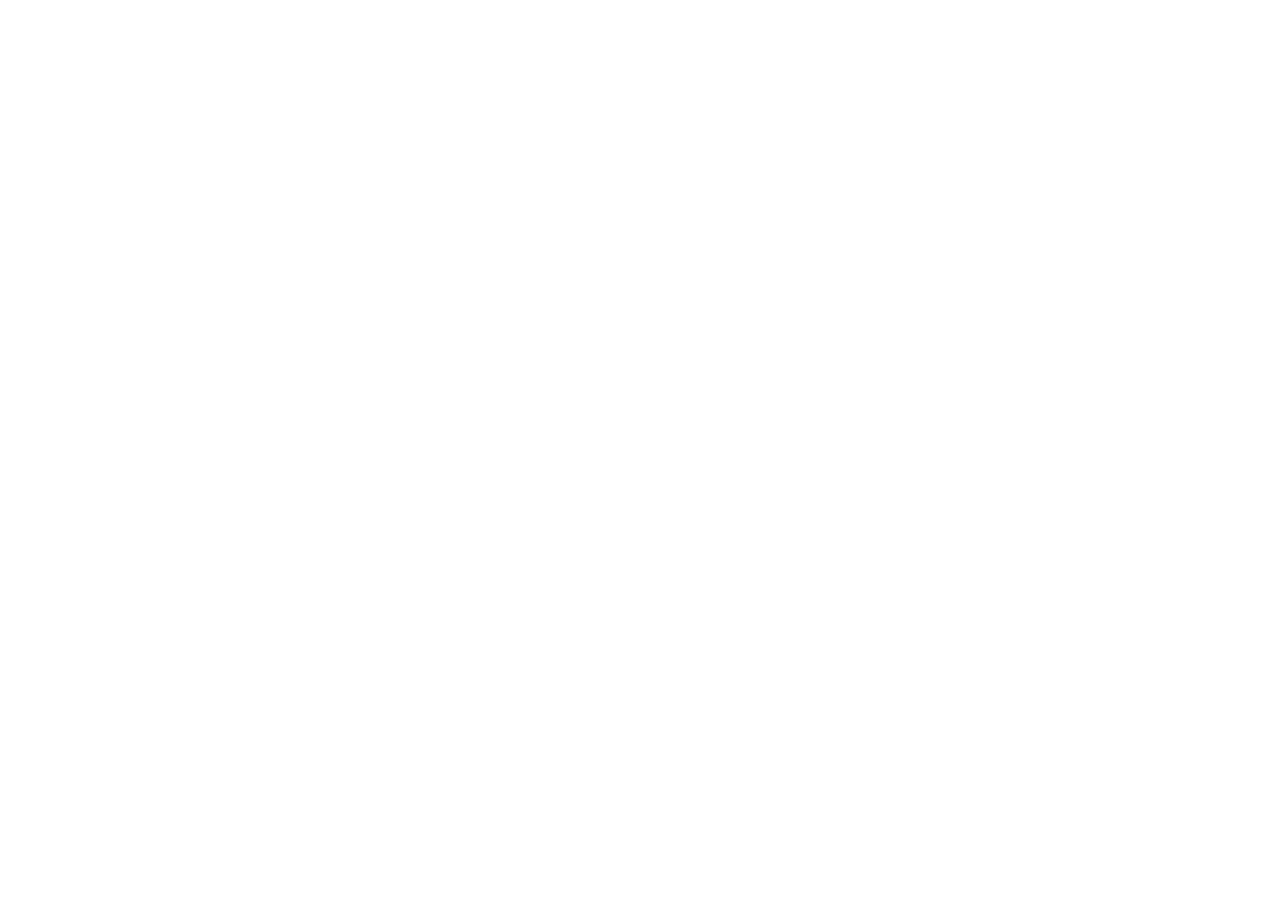
==== Call Book/index.html @ cb2f1eb8 "10.07.18 first push" ====
<!DOCTYPE html>
<html lang="en" dir="ltr">
  <head>
    <meta charset="utf-8">
    <title>Phone Book</title>
  </head>
  <body>
    <script type="text/javascript" src="js.js">

    </script>
  </body>
</html>
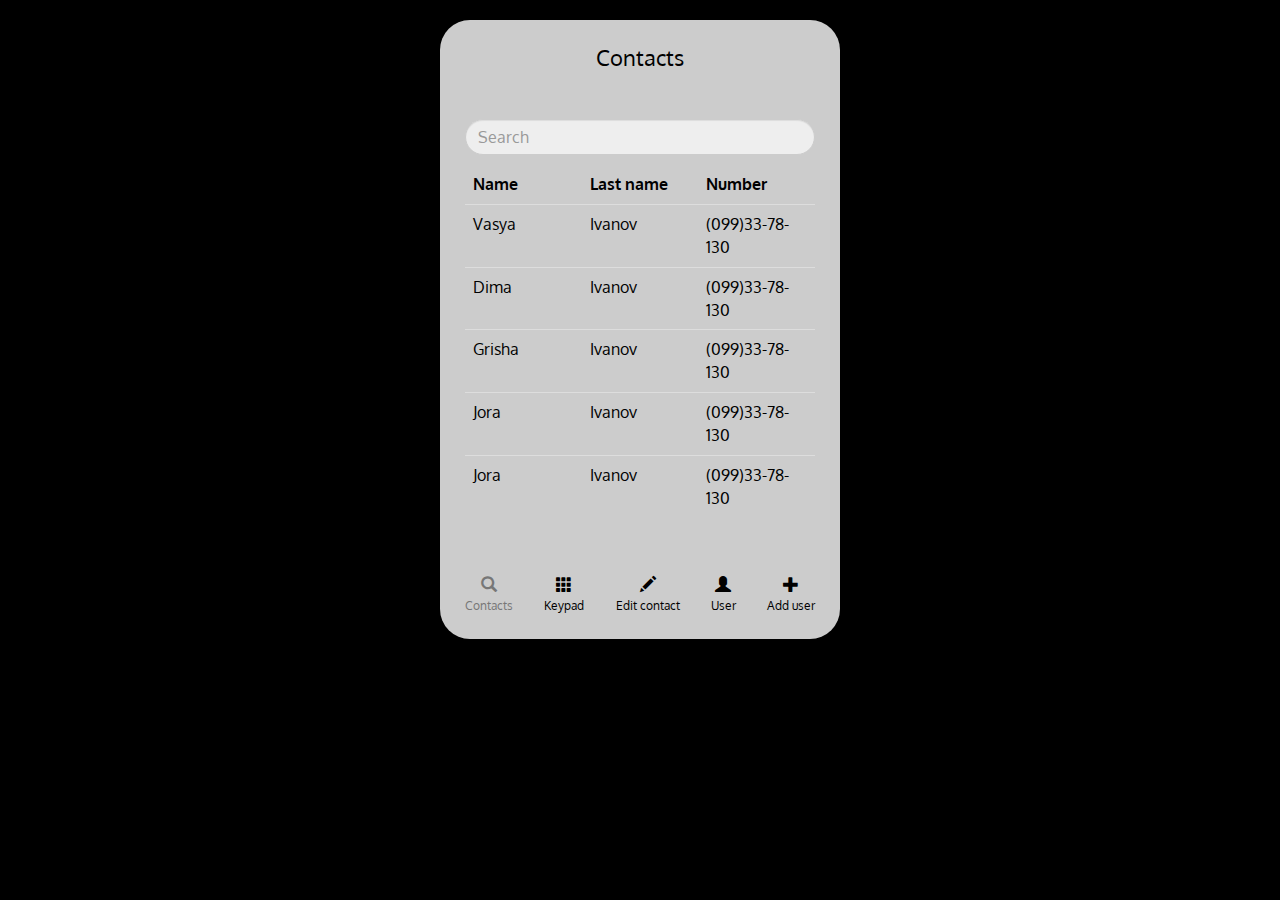
==== commit d92ad3ca: "20.07 second push" ====
--- a/Call Book/index.html
+++ b/Call Book/index.html
@@ -1,12 +1,153 @@
 <!DOCTYPE html>
-<html lang="en" dir="ltr">
-  <head>
-    <meta charset="utf-8">
-    <title>Phone Book</title>
-  </head>
-  <body>
-    <script type="text/javascript" src="js.js">
+<html lang="en">
+<head>
+	<meta charset="utf-8">
+	<meta http-equiv="X-UA-Compatible" content="IE=edge">
+	<meta name="viewport" content="width=device-width, initial-scale=1">
+	<title>Contacts</title>
+	<link href="https://fonts.googleapis.com/css?family=Oxygen" rel="stylesheet">
+	<link href="css/bootstrap.css" rel="stylesheet">
+	<link rel="stylesheet" href="css/main.css">
+</head>
 
-    </script>
-  </body>
+<body>
+	<header class="header">
+		<div class="container top-radius">
+			<h2>Contacts</h2>
+		</div>
+	</header>
+
+	<main>
+		<div class="container">
+			<form class="form-inline search-form">
+				<div class="form-group">
+					<label class="sr-only" for="search">Search</label>
+					<input type="text" class="form-control" id= "search" placeholder="Search">
+				</div>
+			</form>
+			<table class="table table-hover contacts">
+				<thead>
+					<tr>
+						<th>Name</th>
+						<th>Last name</th>
+						<th>Number</th>
+					</tr>
+				</thead>
+				<tbody id="tbody_id">
+					<!-- <tr>
+						<td>Иван</td>
+						<td>Петров</td>
+						<td>IvanPetrov@ec.ua</td>
+					</tr>
+					<tr>
+						<td>Сергей</td>
+						<td>Сергеев</td>
+						<td>SergeiSergeev@ec.ua</td>
+					</tr>
+					<tr>
+						<td>Иван</td>
+						<td>Иванов</td>
+						<td >IvanIvanov@ec.ua</td>
+					</tr>
+					<tr>
+						<td>Александр</td>
+						<td>Александров</td>
+						<td >AlexAlex@ec.ua</td>
+					</tr>
+					<tr>
+						<td>Алекс</td>
+						<td>Смирнов</td>
+						<td>AlexSmirnov@ec.ua</td>
+					</tr>
+					<tr>
+						<td>Сергей</td>
+						<td>Волков</td>
+						<td>VolkovSergey@ec.ua</td>
+					</tr>
+					<tr>
+						<td>Мария</td>
+						<td>Шарапова</td>
+						<td>MariyaSharapova@ec.ua</td>
+					</tr>
+					<tr>
+						<td>Александр</td>
+						<td>Винник</td>
+						<td>AlexVinnik@ec.ua</td>
+					</tr>
+					<tr>
+						<td>Дарий</td>
+						<td>Смирнов</td>
+						<td>DariySmirnov@ec.ua</td>
+					</tr>
+					<tr>
+						<td>Елена</td>
+						<td>Лещенко</td>
+						<td>ElenaLeshenko@ec.ua</td>
+					</tr>
+					<tr>
+						<td>Ольга</td>
+						<td>Новикова</td>
+						<td>OlgaNovikova@ec.ua</td>
+					</tr>
+					<tr>
+						<td>Наталья</td>
+						<td>Шемякина</td>
+						<td>ShemyakinaN@ec.ua</td>
+					</tr>
+					<tr>
+						<td>Анна</td>
+						<td>Донцова</td>
+						<td>AnnaDontsova@ec.ua</td>
+					</tr>
+					<tr>
+						<td>Влад</td>
+						<td>Яма</td>
+						<td>VladYama@ec.ua</td>
+					</tr>
+					<tr>
+						<td>Кира</td>
+						<td>Воробьева</td>
+						<td>Kira1990@ec.ua</td>
+					</tr>
+					<tr>
+						<td>Виктор</td>
+						<td>Кривенко</td>
+						<td>ViktorKriv@ec.ua</td>
+					</tr> -->
+				</tbody>
+			</table>
+		</div>
+	</main>
+	<footer class="footer">
+		<div class="container bottom-radius">
+			<nav class="main-nav">
+				<a href="index.html" class="tab active">
+					<span class="glyphicon glyphicon-search" aria-hidden="true"></span>
+					<span class = "tab-text">Contacts</span>
+				</a>
+				<a href="keypad.html" class="tab">
+					<span class="glyphicon glyphicon-th" aria-hidden="true"></span>
+					<span class = "tab-text">Keypad</span>
+				</a>
+				<a href="edit-contact.html" class="tab">
+					<span class="glyphicon glyphicon-pencil" aria-hidden="true"></span>
+					<span class = "tab-text">Edit contact</span>
+				</a>
+				<a href="user.html" class="tab">
+					<span class="glyphicon glyphicon-user" aria-hidden="true"></span>
+					<span class = "tab-text">User</span>
+				</a>
+				<a href="add-user.html" class="tab">
+					<span class="glyphicon glyphicon-plus" aria-hidden="true"></span>
+					<span class = "tab-text">Add user</span>
+				</a>
+			</nav>
+		</div>
+	</footer>
+
+
+
+
+	<script src="js/main.js"></script>
+</body>
 </html>
--- a/Call Book/css/main.css
+++ b/Call Book/css/main.css
@@ -0,0 +1,331 @@
+/**
+ * Description: main styles
+ * Version: 1.0.0
+ * Last update: 09.01.2017
+ * Author: alex.maslennikova19@gmail.com
+ */
+/*$breakpoints: (
+	'screen-xs': 480px,
+	'screen-sm': 768px,
+	'screen-md': 992px,
+	'screen-lg': 1200px
+);
+// keywords
+$media-expressions: (
+	'screen': 'screen',
+	'print': 'print',
+	'handheld': 'handheld',
+	'landscape': '(orientation: landscape)',
+	'portrait': '(orientation: portrait)',
+	'retina2x': '(-webkit-min-device-pixel-ratio: 1.5), (min-resolution: 144dpi)',
+	'retina3x': '(-webkit-min-device-pixel-ratio: 2.5), (min-resolution: 240dpi)'
+);*/
+.clearfix:after {
+  content: '';
+  display: table;
+  clear: both;
+}
+
+.ellipsis {
+  white-space: nowrap;
+  /* 1 */
+  text-overflow: ellipsis;
+  /* 2 */
+  overflow: hidden;
+}
+
+a:hover, a:focus, a:active, a.active {
+  color: #777;
+  text-decoration: none;
+}
+
+button {
+  outline-color: white;
+}
+
+h2 {
+  margin: 0;
+}
+
+h3 {
+  margin: 0;
+}
+
+.container {
+  width: 400px;
+  background: #ccc;
+  padding: 25px;
+}
+
+.top-radius {
+  border-top-left-radius: 30px;
+  border-top-right-radius: 30px;
+}
+
+.bottom-radius {
+  border-bottom-left-radius: 30px;
+  border-bottom-right-radius: 30px;
+}
+
+.header {
+  text-align: center;
+  margin-top: 20px;
+}
+
+.main-nav {
+  display: flex;
+  justify-content: space-between;
+}
+
+.keypad-holder {
+  width: 250px;
+  margin: 0 auto;
+  display: flex;
+  flex-wrap: wrap;
+  justify-content: space-around;
+}
+
+.number {
+  margin: 0 auto;
+  width: 200px;
+  height: 50px;
+  margin-bottom: 20px;
+  border-bottom: 1px solid #eee;
+  display: flex;
+  justify-content: space-between;
+}
+
+.number .numbers {
+  align-self: flex-end;
+}
+
+.key {
+  width: 60px;
+  min-height: 60px;
+  padding: 15px 0;
+  border-radius: 50%;
+  border: 1px solid #fff;
+  text-align: center;
+  margin-bottom: 10px;
+  margin-left: 5px;
+  margin-right: 5px;
+  display: flex;
+  align-items: center;
+  justify-content: center;
+}
+
+.key:last-child {
+  background: #4cda64;
+  color: #fff;
+}
+
+.key:last-child:hover {
+  background: #348f3c;
+  border: 1px solid #fff;
+}
+
+.key:hover {
+  background: rgba(0, 0, 0, 0.1);
+  border: 1px solid #777;
+}
+
+.tab {
+  display: flex;
+  flex-direction: column;
+  align-items: center;
+}
+
+.tab:hover, .tab:focus, .tab:active, .tab.active {
+  color: #777;
+  text-decoration: none;
+}
+
+.tab-text {
+  font-size: 12px;
+  margin-top: 5px;
+}
+
+.contacts tbody {
+  display: block;
+  max-height: 300px;
+  overflow: hidden;
+  overflow-y: auto;
+}
+
+.contacts tr {
+  display: table;
+  width: 100%;
+  table-layout: fixed;
+}
+
+.table > thead > tr > th {
+  border: none;
+}
+
+.form-inline .form-control {
+  margin-bottom: 10px;
+  width: 100%;
+}
+
+.form-inline .form-group {
+  display: block;
+}
+
+.user-top-line {
+  display: flex;
+  justify-content: space-between;
+  margin-bottom: 20px;
+  font-size: 14px;
+}
+
+.user-img {
+  width: 100px;
+  height: 100px;
+  margin-bottom: 10px;
+}
+
+.user-name {
+  font-weight: bold;
+  text-align: center;
+  margin-bottom: 30px;
+}
+
+.options-line {
+  display: flex;
+  justify-content: space-between;
+  text-align: center;
+  margin-bottom: 20px;
+}
+
+.options-icon {
+  border-radius: 50%;
+  background: #000;
+  color: #fff;
+  width: 40px;
+  height: 40px;
+  margin: 0 auto 5px;
+  position: relative;
+}
+
+.options-icon:hover {
+  background: #777;
+}
+
+.options-text {
+  font-size: 12px;
+}
+
+.message, .call, .video, .mail {
+  display: flex;
+  flex-direction: column;
+}
+
+.icon {
+  position: absolute;
+  top: 50%;
+  left: 50%;
+  -webkit-transform: translate(-50%, -50%);
+  -ms-transform: translate(-50%, -50%);
+  transform: translate(-50%, -50%);
+}
+
+.tel-number {
+  margin-bottom: 20px;
+  font-size: 16px;
+}
+
+.options-table {
+  margin-bottom: 20px;
+  font-size: 16px;
+}
+
+.options-item {
+  padding: 10px 0;
+  border-bottom: 1px solid #777;
+}
+
+.options-item:first-child {
+  border-top: 1px solid #777;
+}
+
+.scroll-holder {
+  max-height: 300px;
+  overflow: hidden;
+  overflow-y: auto;
+  margin-bottom: 20px;
+}
+
+.add-foto-btn {
+  width: 100px;
+  height: 100px;
+  border-radius: 50%;
+  border: 1px solid #eee;
+  outline: none;
+}
+
+.add-btn {
+  border: 0;
+  background: transparent;
+  width: 100%;
+  text-align: left;
+  outline-color: gray;
+}
+
+.done-btn {
+  background: transparent;
+  border: none;
+  outline: none;
+}
+
+.done-btn:hover {
+  color: #777;
+}
+
+.main-info-holder {
+  flex-grow: 1;
+}
+
+.edit-main-info {
+  display: flex;
+  justify-content: space-between;
+  margin-bottom: 20px;
+}
+
+.edit-foto {
+  margin-right: 10px;
+}
+
+.edit-field {
+  padding: 5px 0;
+  border-bottom: 1px solid #fff;
+  width: 100%;
+  display: flex;
+}
+
+.delete-btn {
+  color: #e32910;
+  margin-top: 3px;
+  margin-right: 10px;
+  border: none;
+  background: transparent;
+}
+
+.delete-btn:hover, .delete-btn:focus, .delete-btn:active {
+  color: #a70b0f;
+}
+
+.add-btn {
+  color: #4cda64;
+  margin-top: 3px;
+  margin-right: 10px;
+}
+
+.add-btn:hover, .add-btn:focus, .add-btn:active {
+  color: #348f3c;
+}
+
+.delete-contact {
+  color: #e32910;
+  margin: 0 auto;
+  font-weight: bold;
+}
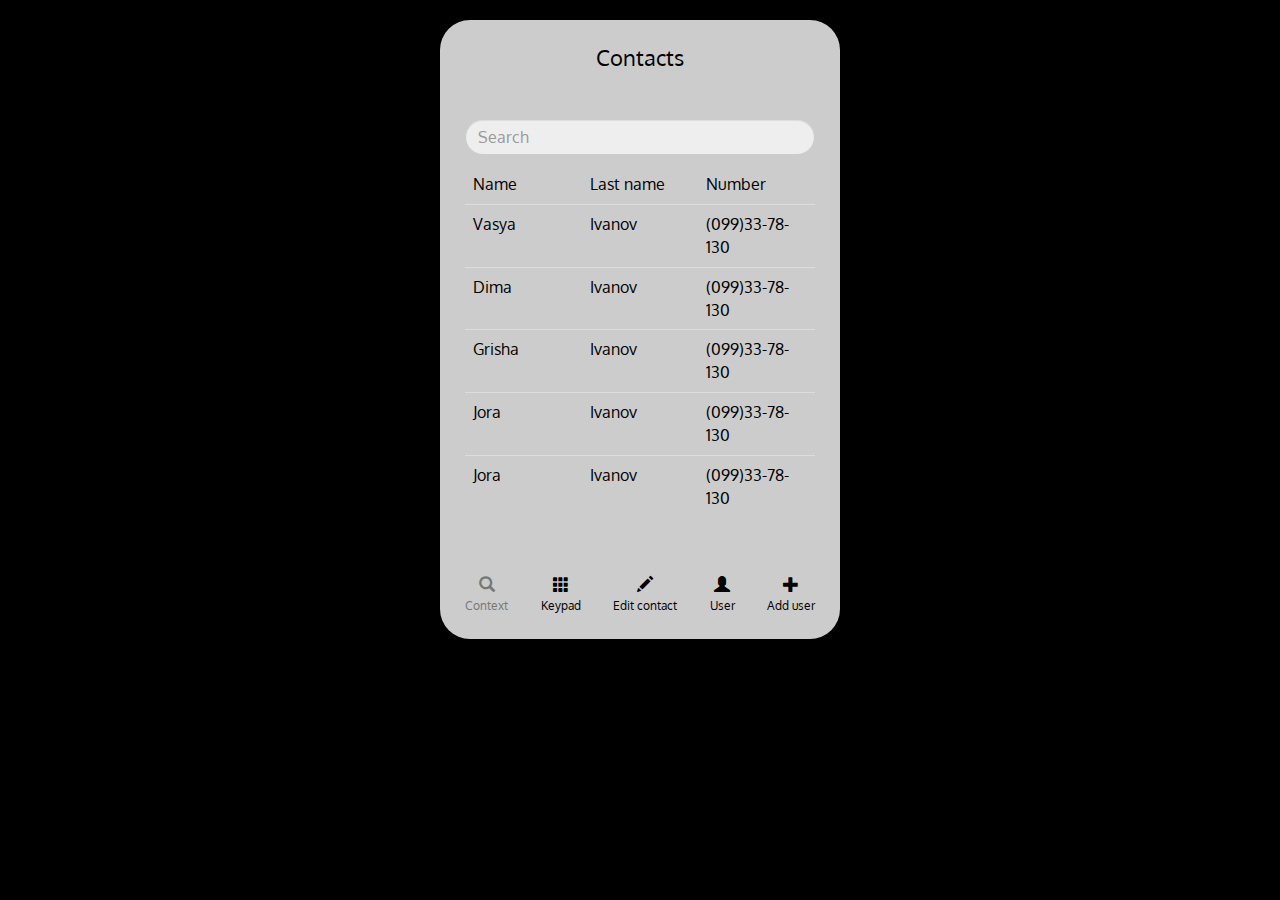
==== commit 6ebcdbba: "23.07fourthCommit" ====
--- a/Call Book/index.html
+++ b/Call Book/index.html
@@ -11,139 +11,6 @@
 </head>
 
 <body>
-	<header class="header">
-		<div class="container top-radius">
-			<h2>Contacts</h2>
-		</div>
-	</header>
-
-	<main>
-		<div class="container">
-			<form class="form-inline search-form">
-				<div class="form-group">
-					<label class="sr-only" for="search">Search</label>
-					<input type="text" class="form-control" id= "search" placeholder="Search">
-				</div>
-			</form>
-			<table class="table table-hover contacts">
-				<thead>
-					<tr>
-						<th>Name</th>
-						<th>Last name</th>
-						<th>Number</th>
-					</tr>
-				</thead>
-				<tbody id="tbody_id">
-					<!-- <tr>
-						<td>Иван</td>
-						<td>Петров</td>
-						<td>IvanPetrov@ec.ua</td>
-					</tr>
-					<tr>
-						<td>Сергей</td>
-						<td>Сергеев</td>
-						<td>SergeiSergeev@ec.ua</td>
-					</tr>
-					<tr>
-						<td>Иван</td>
-						<td>Иванов</td>
-						<td >IvanIvanov@ec.ua</td>
-					</tr>
-					<tr>
-						<td>Александр</td>
-						<td>Александров</td>
-						<td >AlexAlex@ec.ua</td>
-					</tr>
-					<tr>
-						<td>Алекс</td>
-						<td>Смирнов</td>
-						<td>AlexSmirnov@ec.ua</td>
-					</tr>
-					<tr>
-						<td>Сергей</td>
-						<td>Волков</td>
-						<td>VolkovSergey@ec.ua</td>
-					</tr>
-					<tr>
-						<td>Мария</td>
-						<td>Шарапова</td>
-						<td>MariyaSharapova@ec.ua</td>
-					</tr>
-					<tr>
-						<td>Александр</td>
-						<td>Винник</td>
-						<td>AlexVinnik@ec.ua</td>
-					</tr>
-					<tr>
-						<td>Дарий</td>
-						<td>Смирнов</td>
-						<td>DariySmirnov@ec.ua</td>
-					</tr>
-					<tr>
-						<td>Елена</td>
-						<td>Лещенко</td>
-						<td>ElenaLeshenko@ec.ua</td>
-					</tr>
-					<tr>
-						<td>Ольга</td>
-						<td>Новикова</td>
-						<td>OlgaNovikova@ec.ua</td>
-					</tr>
-					<tr>
-						<td>Наталья</td>
-						<td>Шемякина</td>
-						<td>ShemyakinaN@ec.ua</td>
-					</tr>
-					<tr>
-						<td>Анна</td>
-						<td>Донцова</td>
-						<td>AnnaDontsova@ec.ua</td>
-					</tr>
-					<tr>
-						<td>Влад</td>
-						<td>Яма</td>
-						<td>VladYama@ec.ua</td>
-					</tr>
-					<tr>
-						<td>Кира</td>
-						<td>Воробьева</td>
-						<td>Kira1990@ec.ua</td>
-					</tr>
-					<tr>
-						<td>Виктор</td>
-						<td>Кривенко</td>
-						<td>ViktorKriv@ec.ua</td>
-					</tr> -->
-				</tbody>
-			</table>
-		</div>
-	</main>
-	<footer class="footer">
-		<div class="container bottom-radius">
-			<nav class="main-nav">
-				<a href="index.html" class="tab active">
-					<span class="glyphicon glyphicon-search" aria-hidden="true"></span>
-					<span class = "tab-text">Contacts</span>
-				</a>
-				<a href="keypad.html" class="tab">
-					<span class="glyphicon glyphicon-th" aria-hidden="true"></span>
-					<span class = "tab-text">Keypad</span>
-				</a>
-				<a href="edit-contact.html" class="tab">
-					<span class="glyphicon glyphicon-pencil" aria-hidden="true"></span>
-					<span class = "tab-text">Edit contact</span>
-				</a>
-				<a href="user.html" class="tab">
-					<span class="glyphicon glyphicon-user" aria-hidden="true"></span>
-					<span class = "tab-text">User</span>
-				</a>
-				<a href="add-user.html" class="tab">
-					<span class="glyphicon glyphicon-plus" aria-hidden="true"></span>
-					<span class = "tab-text">Add user</span>
-				</a>
-			</nav>
-		</div>
-	</footer>
 
 
 
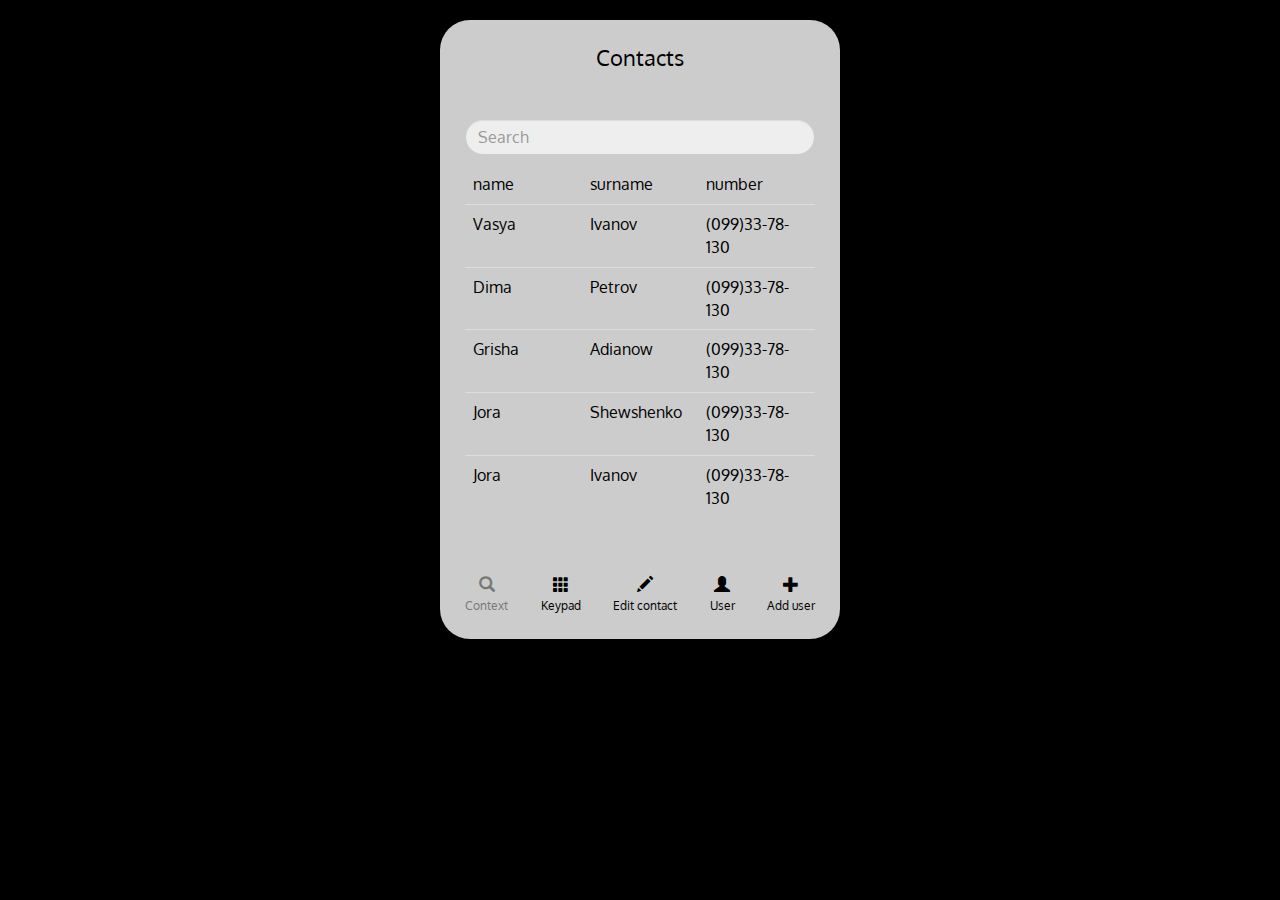
==== commit 9c0b7c7e: "callBook in classes 31.07" ====
--- a/Call Book/index.html
+++ b/Call Book/index.html
@@ -11,10 +11,13 @@
 </head>
 
 <body>
+	<div id="app">
+
+	</div>
 
 
 
-
-	<script src="js/main.js"></script>
+	<script src="js/context.js"></script>
+	<script src="js/footer.js"></script>
 </body>
 </html>
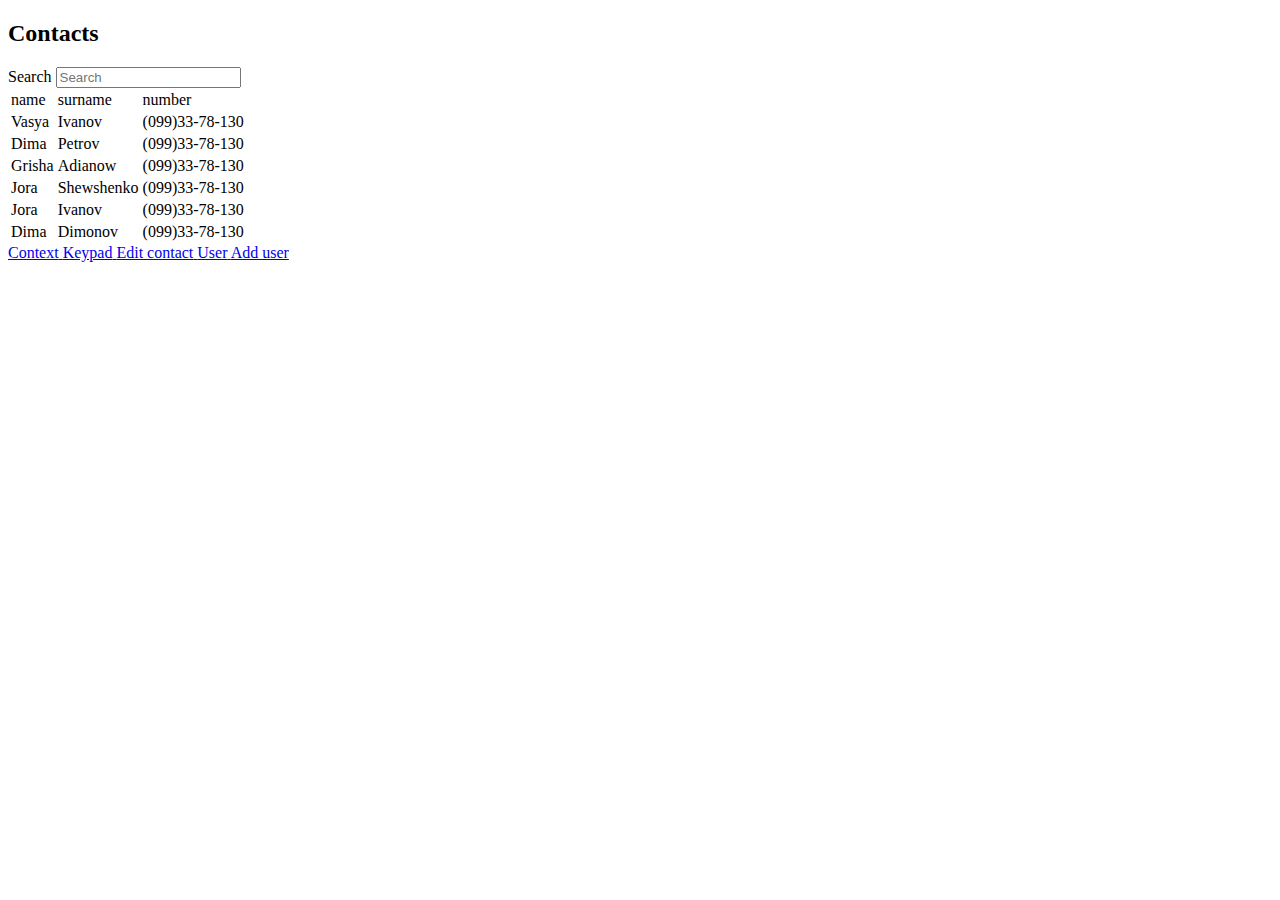
==== commit 1a7816f5: "07.08 add Search and Keypad validation" ====
--- a/Call Book/index.html
+++ b/Call Book/index.html
@@ -14,6 +14,9 @@
 	<div id="app">
 
 	</div>
+	<div id="footer">
+
+	</div>
 
 
 
